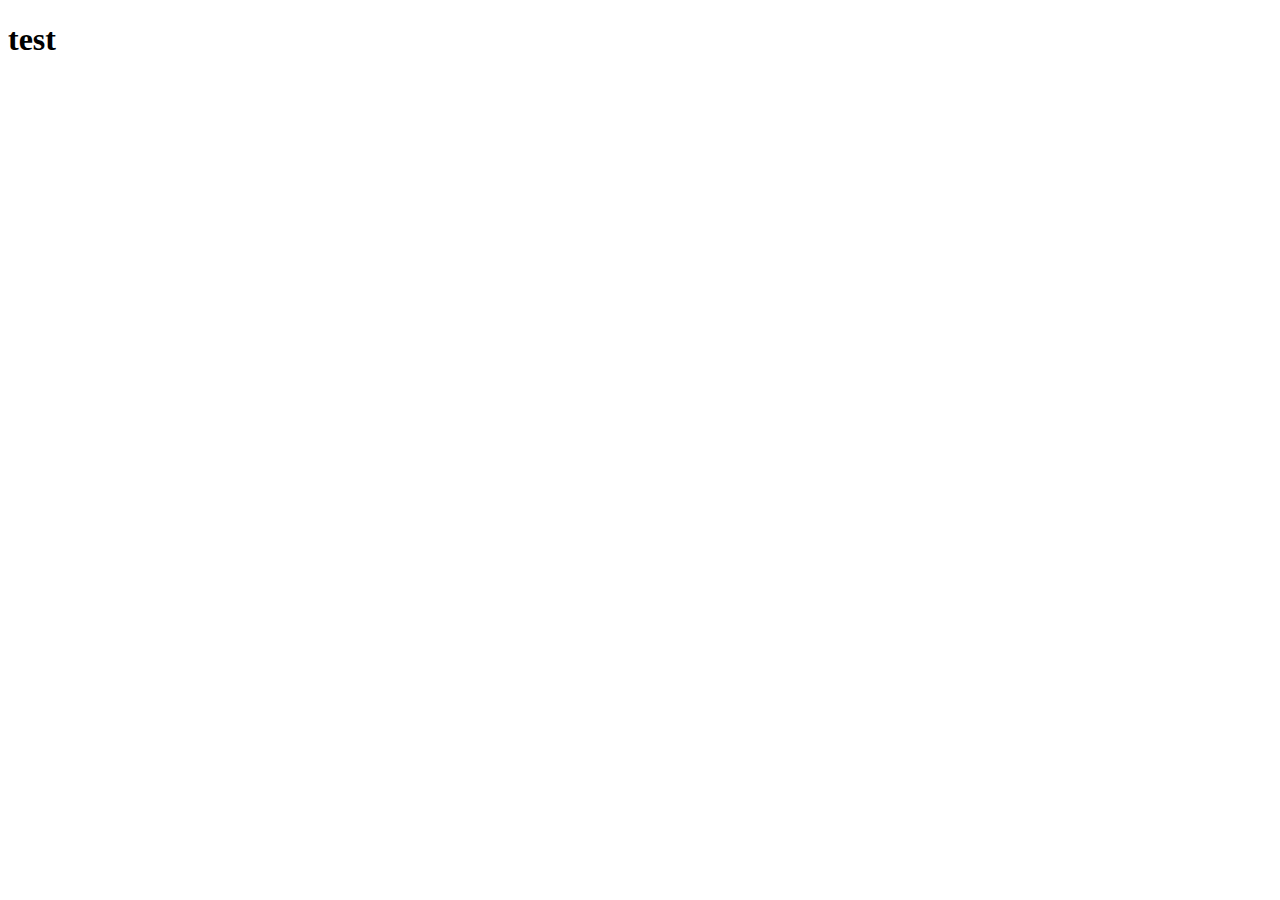
==== new_file.html @ 6f2e2604 "initial commit" ====
<!DOCTYPE html>
<html lang="en">
<head>
    <meta charset="UTF-8">
    <meta name="viewport" content="width=device-width, initial-scale=1.0">
    <meta http-equiv="X-UA-Compatible" content="ie=edge">
    <title>Document</title>
</head>
<body>
    <h1>test</h1>
</body>
</html>
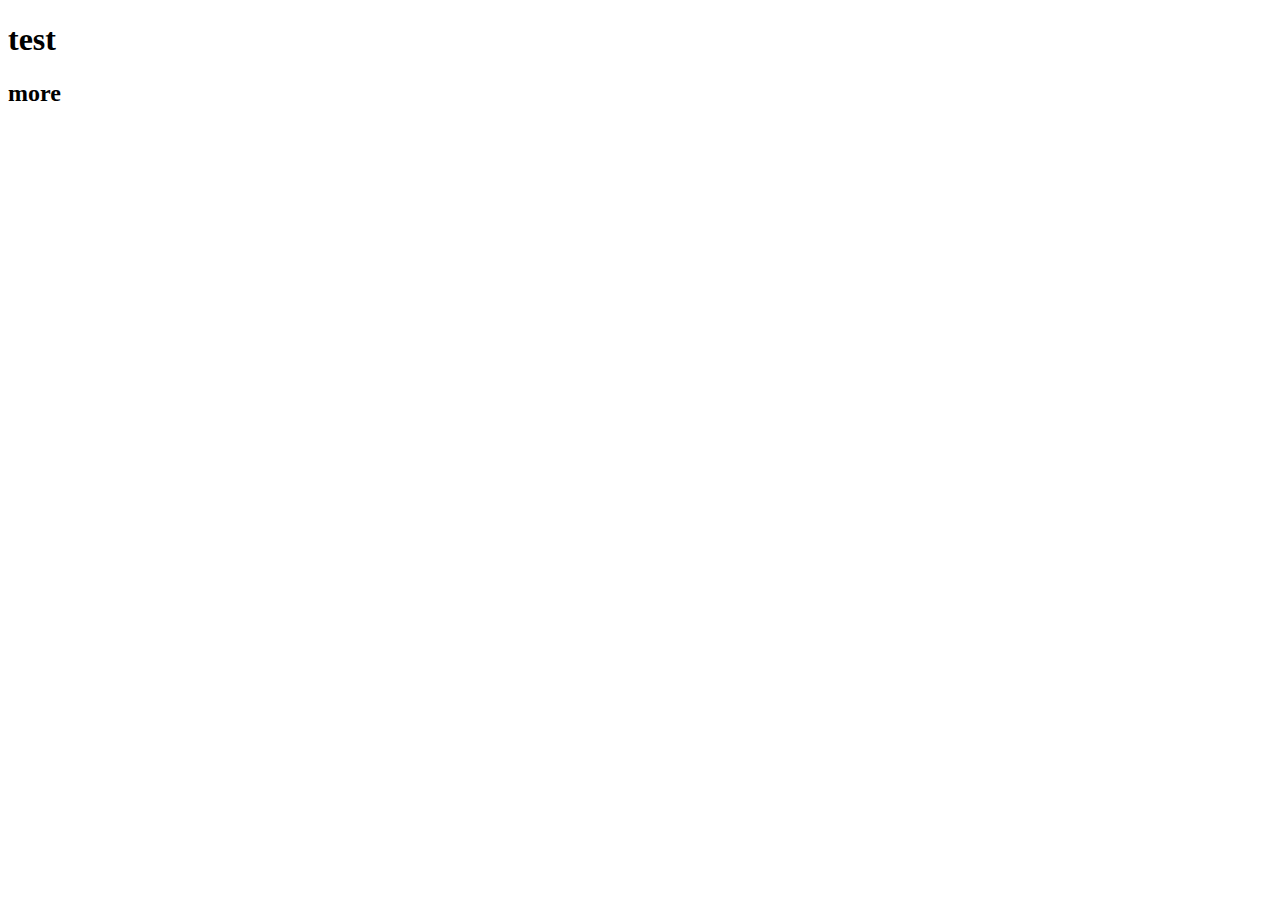
==== commit c46dc539: "added more" ====
--- a/new_file.html
+++ b/new_file.html
@@ -8,5 +8,6 @@
 </head>
 <body>
     <h1>test</h1>
+    <h2>more</h2>
 </body>
 </html>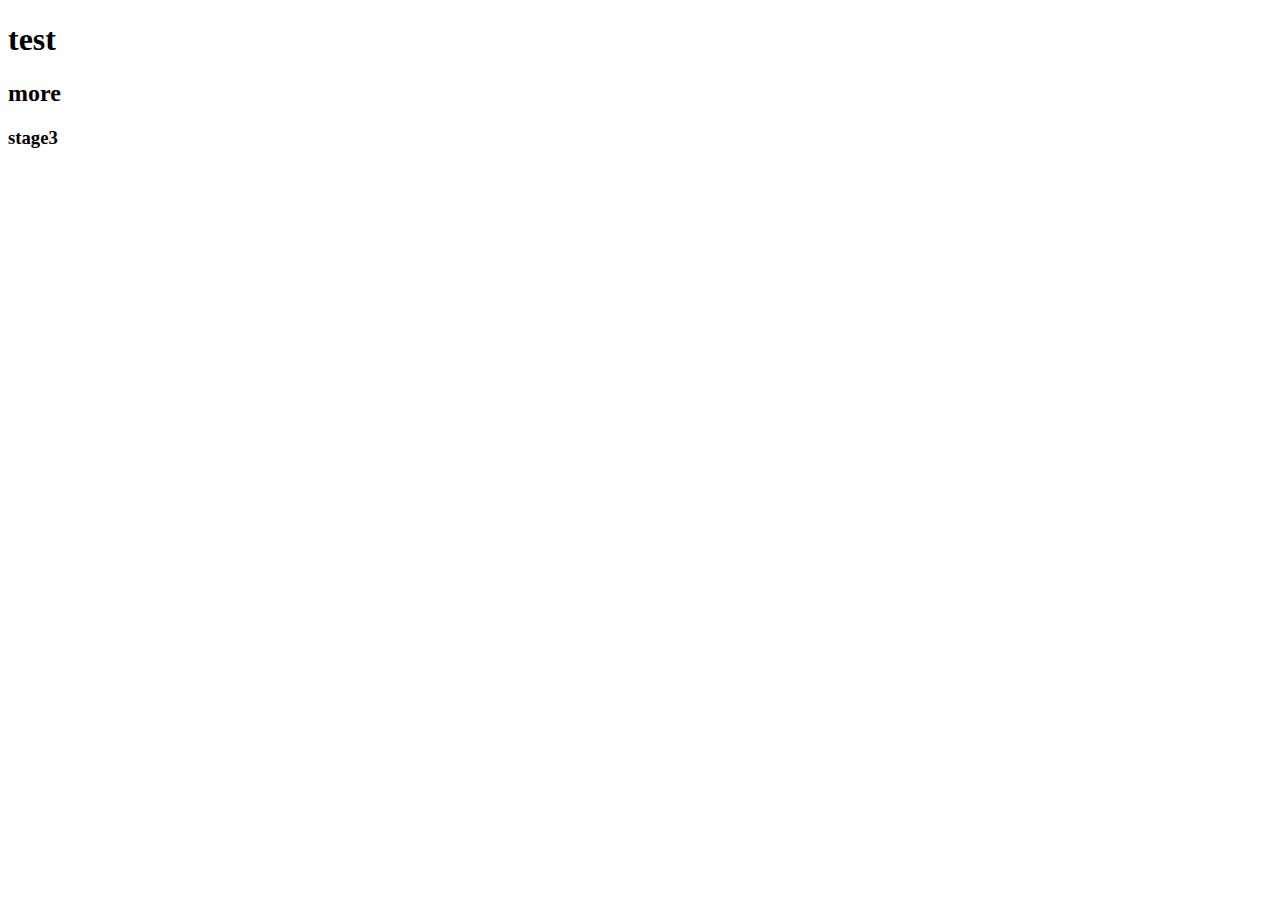
==== commit ddb6d33f: "added stage3" ====
--- a/new_file.html
+++ b/new_file.html
@@ -9,5 +9,6 @@
 <body>
     <h1>test</h1>
     <h2>more</h2>
+    <h3>stage3</h3>
 </body>
 </html>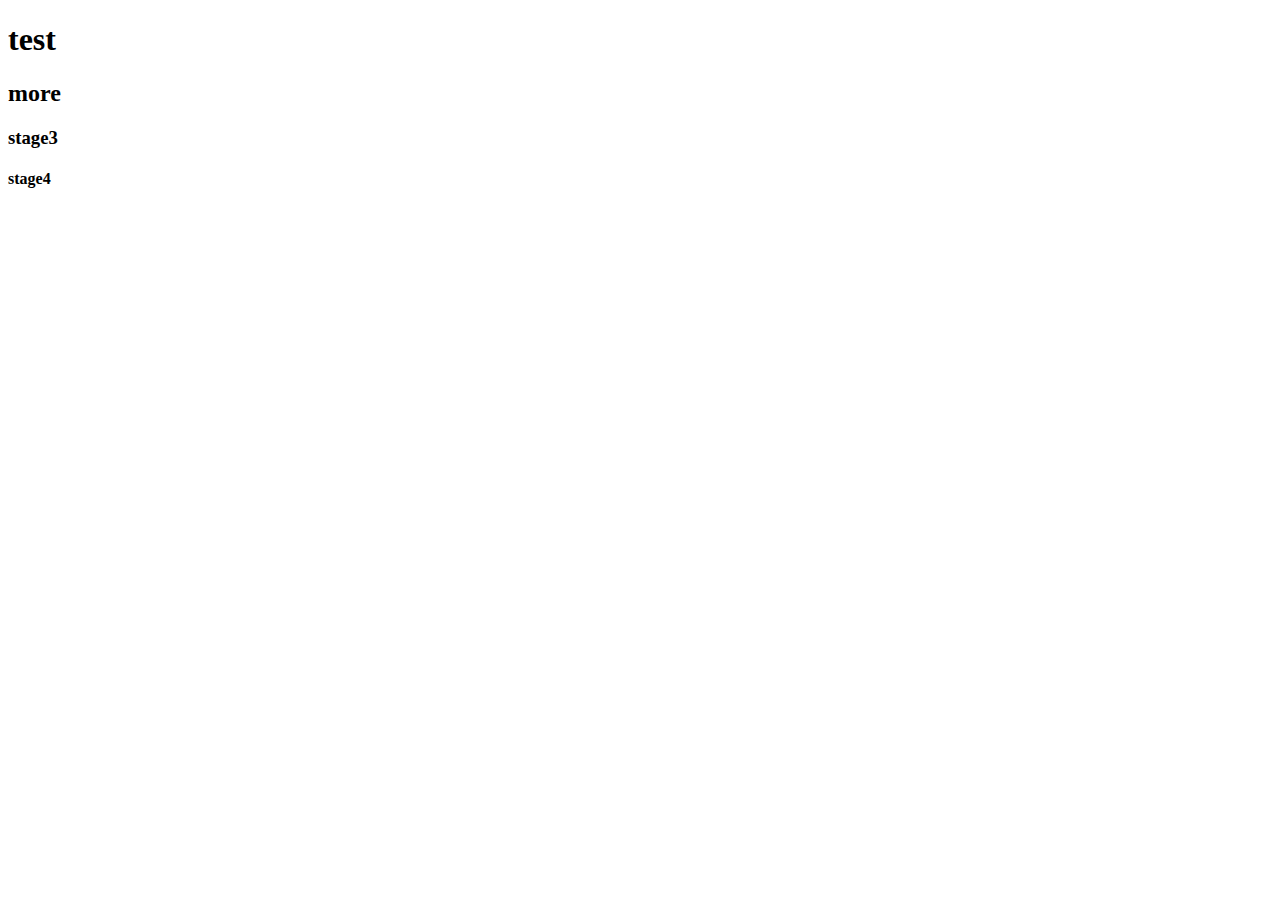
==== commit 55402821: "stage4" ====
--- a/new_file.html
+++ b/new_file.html
@@ -10,5 +10,6 @@
     <h1>test</h1>
     <h2>more</h2>
     <h3>stage3</h3>
+    <h4>stage4</h4>
 </body>
 </html>